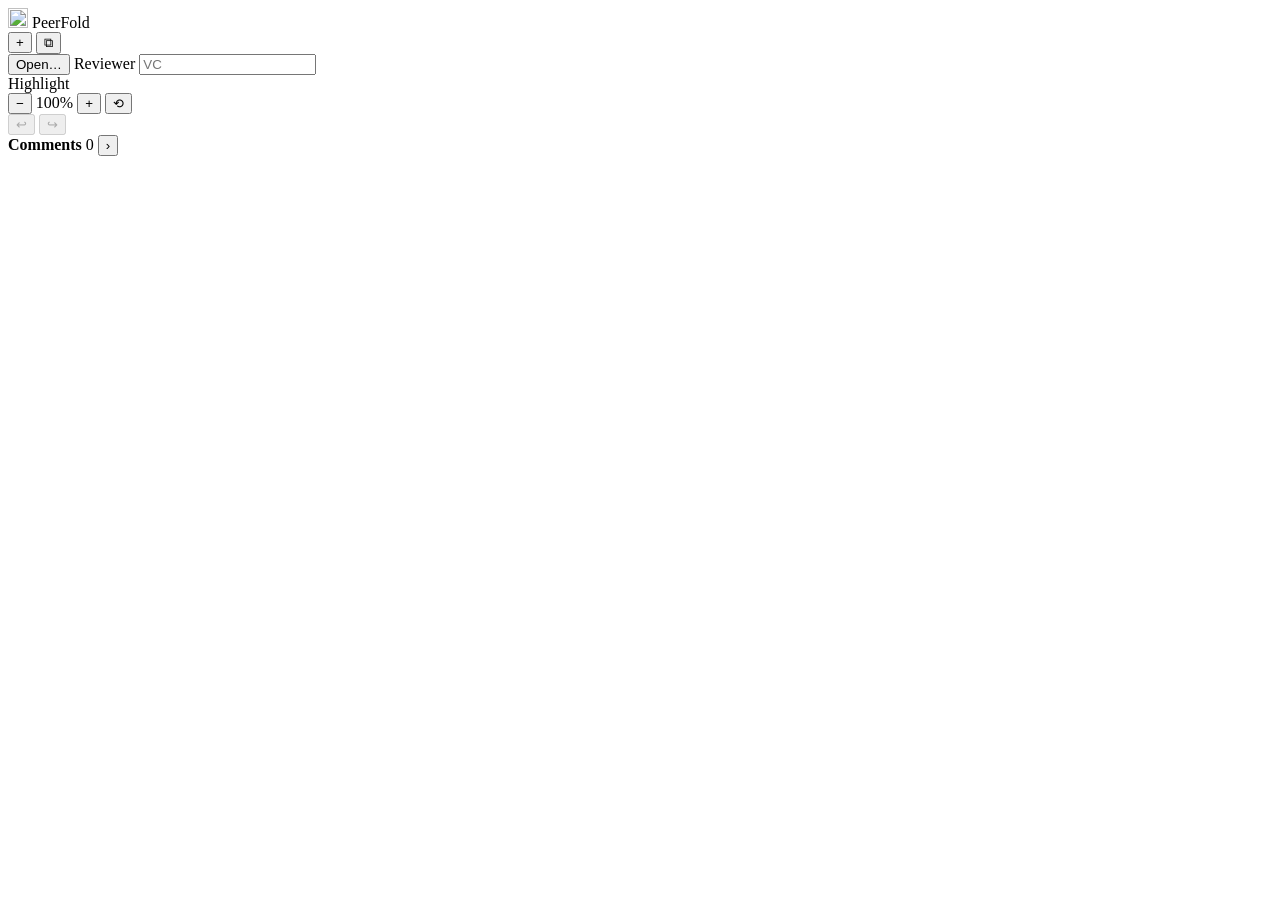
==== src/peerfold/static/index.html @ 0f099874 "Add keyboard shortcuts, window menus, and fix PDF copy spacing. Wire standard shortcuts and native m" ====
<!DOCTYPE html>
<html lang="en">
<head>
  <meta charset="utf-8">
  <meta name="viewport" content="width=device-width, initial-scale=1">
  <meta name="color-scheme" content="light dark">
  <title>PeerFold</title>
  <link rel="icon" href="/static/favicon.png" type="image/png">
  <link rel="apple-touch-icon" href="/static/icon-180.png">
  <link rel="stylesheet" href="/static/app.css">
</head>
<body>
  <header class="topbar">
    <div class="topbar-leading" aria-live="polite">
      <img class="brand-mark" src="/static/icon-32.png" width="20" height="20" alt="">
      <span class="app-brand">PeerFold</span>
      <span id="app-version-current" class="app-version-badge" title="App version"></span>
      <button id="app-version-available" type="button" class="app-version-available" hidden></button>
      <span id="doc-sep" class="topbar-sep" hidden aria-hidden="true">·</span>
      <span id="doc-title" class="doc-title" hidden></span>
      <span id="doc-meta" class="doc-meta muted"></span>
    </div>
    <div class="topbar-actions">
      <button id="update-btn" type="button" class="btn btn-update primary" hidden>Update</button>
      <div class="window-controls" aria-label="Windows">
        <button id="new-window-btn" type="button" class="btn btn-icon" title="New window (⌘⇧N)" aria-label="New window">+</button>
        <button id="duplicate-window-btn" type="button" class="btn btn-icon" title="Duplicate window (⌘⇧D)" aria-label="Duplicate window">⧉</button>
      </div>
      <button id="open-pdf-btn" type="button" class="btn" title="Open PDF (⌘O)">Open…</button>
      <label class="reviewer-field">
        <span>Reviewer</span>
        <input id="reviewer" type="text" maxlength="16" spellcheck="false" autocomplete="off"
               list="reviewer-list" placeholder="VC" aria-label="Reviewer short name">
        <datalist id="reviewer-list"></datalist>
      </label>
    </div>
  </header>

  <div class="toolbar" role="toolbar" aria-label="Annotation tools">
    <span class="toolbar-label">Highlight</span>
    <div id="palette" class="palette palette-wrap" role="radiogroup" aria-label="Highlight colour"></div>
    <div class="zoom-controls" aria-label="Zoom">
      <button id="zoom-out" type="button" class="btn zoom-btn" title="Zoom out (⌘−)">−</button>
      <span id="zoom-label" class="zoom-label">100%</span>
      <button id="zoom-in" type="button" class="btn zoom-btn" title="Zoom in (⌘+)">+</button>
      <button id="zoom-reset" type="button" class="btn zoom-btn" title="Actual size (⌘0)">⟲</button>
    </div>
    <div class="history-controls" aria-label="Undo and redo">
      <button id="undo-btn" type="button" class="btn zoom-btn" title="Undo (⌘Z)" disabled aria-label="Undo">↩</button>
      <button id="redo-btn" type="button" class="btn zoom-btn" title="Redo (⌘⇧Z)" disabled aria-label="Redo">↪</button>
    </div>
  </div>

  <input id="open-pdf-input" type="file" accept=".pdf,application/pdf" hidden>

  <div id="workspace" class="workspace">
    <main id="viewer" class="viewer" tabindex="0">
      <div id="pages-viewport" class="pages-viewport">
        <div id="pages" class="pages"></div>
      </div>
    </main>
    <div id="workspace-splitter" class="workspace-splitter" role="separator"
         aria-orientation="vertical" aria-controls="comments-pane" tabindex="0"
         title="Drag to resize comments"></div>
    <aside id="comments-pane" class="comments-pane" aria-label="Comments">
      <header class="comments-pane-head">
        <div class="comments-pane-title">
          <strong>Comments</strong>
          <span id="comments-count" class="muted">0</span>
          <button id="comments-collapse-btn" type="button" class="btn-pane-toggle"
                  title="Collapse comments" aria-expanded="true" aria-controls="comments-list">›</button>
        </div>
        <div id="comments-selection-bar" class="comments-selection-bar" hidden>
          <span id="comments-selection-count" class="comments-selection-count">0 selected</span>
          <button id="comments-delete-selected" type="button" class="btn btn-danger-sm">Delete</button>
          <button id="comments-clear-selection" type="button" class="btn btn-ghost-sm">Clear</button>
        </div>
      </header>
      <div id="comments-list" class="comments-list"></div>
    </aside>
  </div>

  <div id="toast" class="toast" hidden></div>
  <menu id="ctx-menu" class="ctx-menu" hidden></menu>

  <div id="comment-editor" class="comment-editor" hidden>
    <div class="comment-editor-backdrop" aria-hidden="true"></div>
    <div class="comment-editor-panel" role="dialog" aria-modal="true" aria-labelledby="comment-editor-title">
      <div class="comment-editor-accent" aria-hidden="true"></div>
      <header class="comment-editor-head">
        <div id="comment-editor-title" class="comment-editor-title"></div>
        <div id="comment-editor-meta" class="comment-editor-meta"></div>
      </header>
      <blockquote id="comment-editor-quote" class="comment-editor-quote"></blockquote>
      <div class="comment-editor-body">
        <textarea id="comment-editor-ta" rows="7" spellcheck="true"></textarea>
      </div>
      <footer id="comment-editor-foot" class="comment-editor-foot"></footer>
    </div>
  </div>

  <script src="/static/app.js" type="module"></script>
</body>
</html>
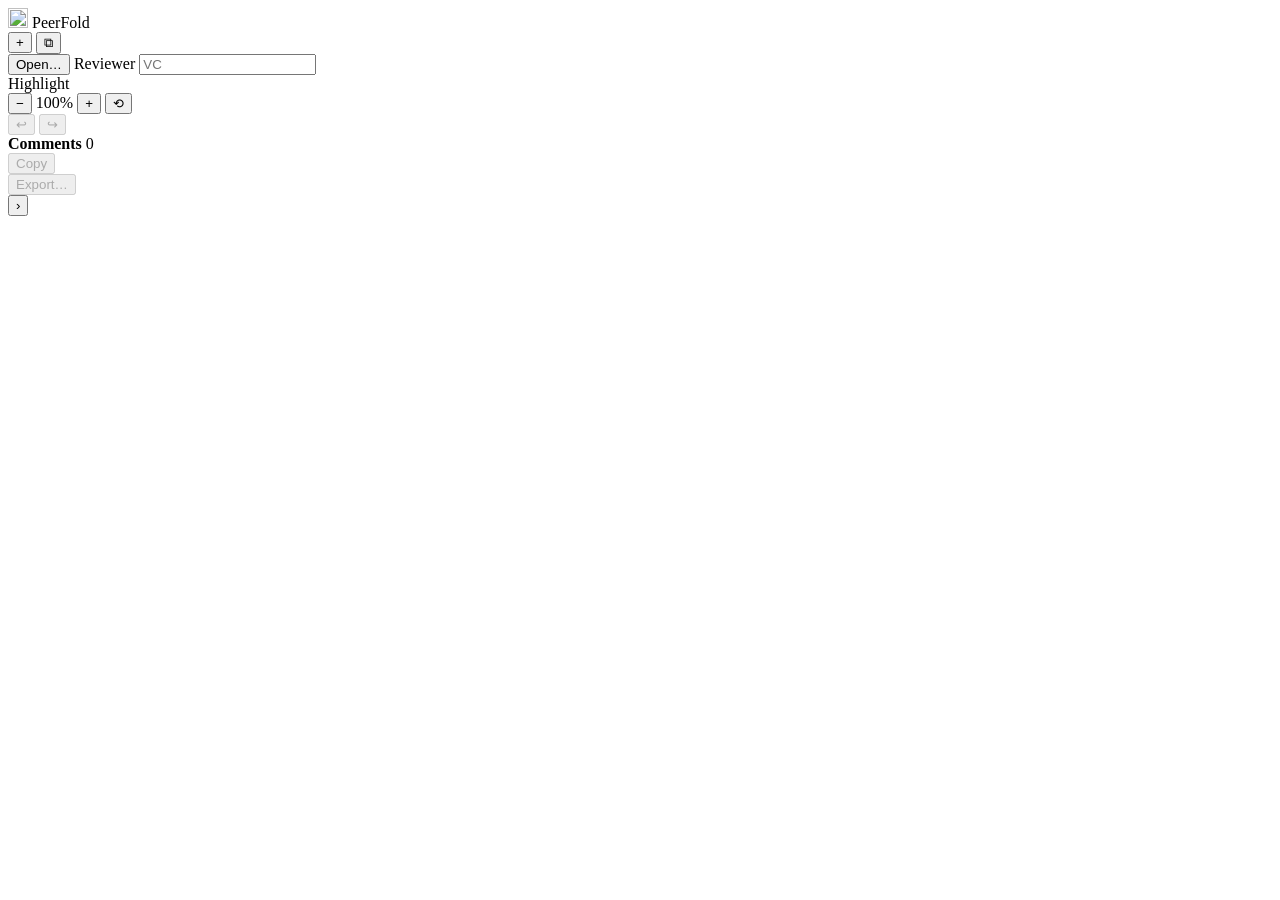
==== commit 65c2ae83: "Release v0.1.44: selection, comment export, and macOS save-dialog fix. Word-level PDF spans for part" ====
--- a/src/peerfold/static/index.html
+++ b/src/peerfold/static/index.html
@@ -65,13 +65,28 @@
     <aside id="comments-pane" class="comments-pane" aria-label="Comments">
       <header class="comments-pane-head">
         <div class="comments-pane-title">
-          <strong>Comments</strong>
-          <span id="comments-count" class="muted">0</span>
+          <div class="comments-pane-title-main">
+            <strong>Comments</strong>
+            <span id="comments-count" class="muted">0</span>
+          </div>
+          <div id="comments-actions" class="comments-pane-actions">
+            <button id="comments-copy-btn" type="button" class="btn btn-ghost-sm" disabled
+                    title="Copy all comments (⌘⇧C)">Copy</button>
+            <div class="comments-export-wrap">
+              <button id="comments-export-btn" type="button" class="btn btn-ghost-sm" disabled
+                      aria-haspopup="menu" aria-expanded="false" title="Export comments">Export…</button>
+              <menu id="comments-export-menu" class="comments-export-menu" hidden>
+                <button type="button" data-format="markdown">Markdown (.md)</button>
+                <button type="button" data-format="text">Plain text (.txt)</button>
+              </menu>
+            </div>
+          </div>
           <button id="comments-collapse-btn" type="button" class="btn-pane-toggle"
                   title="Collapse comments" aria-expanded="true" aria-controls="comments-list">›</button>
         </div>
         <div id="comments-selection-bar" class="comments-selection-bar" hidden>
           <span id="comments-selection-count" class="comments-selection-count">0 selected</span>
+          <button id="comments-copy-selected" type="button" class="btn btn-ghost-sm">Copy</button>
           <button id="comments-delete-selected" type="button" class="btn btn-danger-sm">Delete</button>
           <button id="comments-clear-selection" type="button" class="btn btn-ghost-sm">Clear</button>
         </div>
@@ -93,7 +108,17 @@
       </header>
       <blockquote id="comment-editor-quote" class="comment-editor-quote"></blockquote>
       <div class="comment-editor-body">
-        <textarea id="comment-editor-ta" rows="7" spellcheck="true"></textarea>
+        <div class="comment-editor-input-wrap">
+          <textarea id="comment-editor-ta" rows="7" spellcheck="true"></textarea>
+          <button type="button" id="comment-editor-delete" class="comment-delete-btn" hidden
+                  title="Delete comment" aria-label="Delete comment">
+            <svg class="comment-delete-icon" viewBox="0 0 24 24" width="18" height="18" aria-hidden="true">
+              <path fill="currentColor" d="M8 3h8l1 2h4v2H3V5h4l1-2zm1 6h2v9H9V9zm4 0h2v9h-2V9z"/>
+              <path fill="none" stroke="currentColor" stroke-width="2" stroke-linecap="round"
+                    d="M5 7h14M7 5l1-2h8l1 2"/>
+            </svg>
+          </button>
+        </div>
       </div>
       <footer id="comment-editor-foot" class="comment-editor-foot"></footer>
     </div>
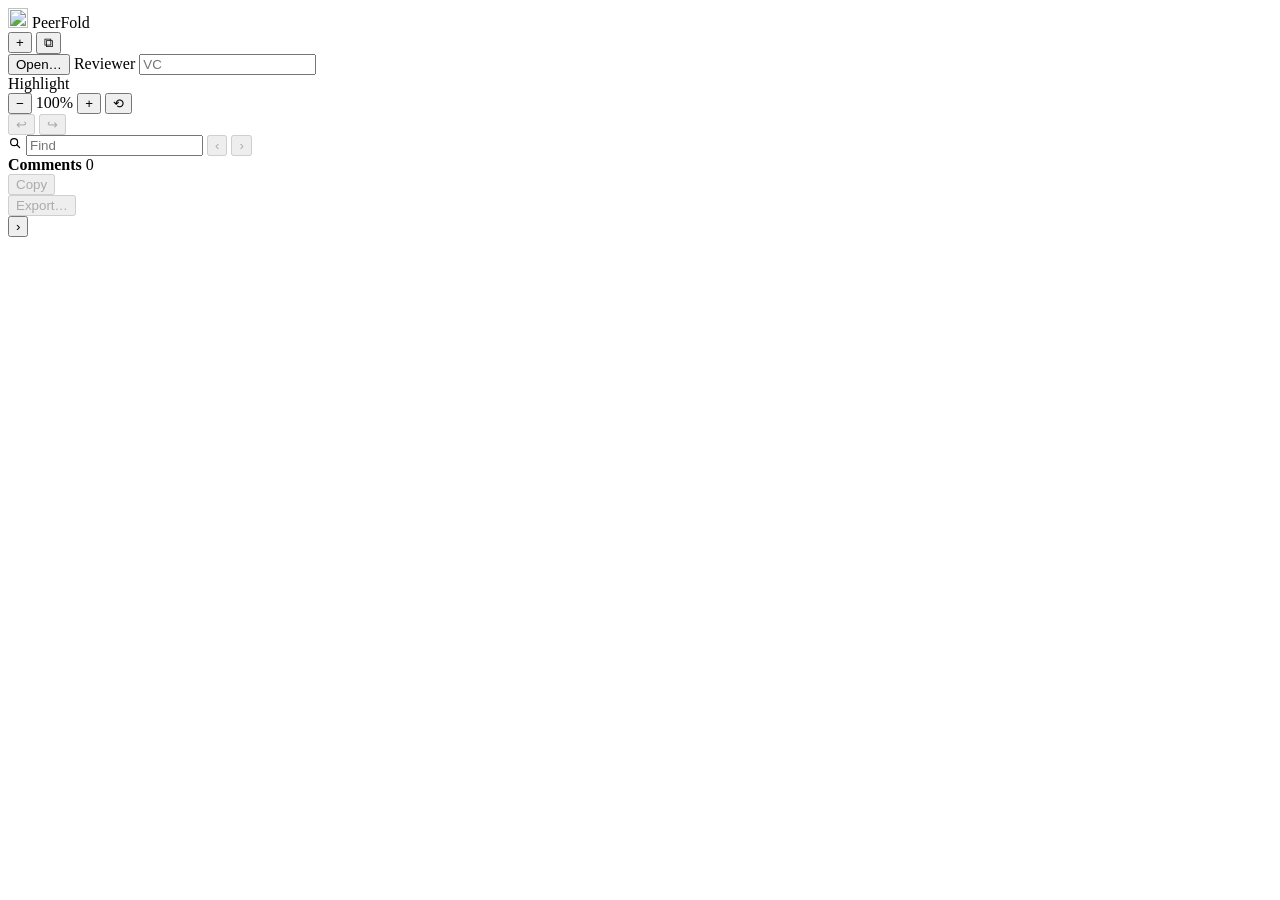
==== commit 9b7ef253: "Find in document: ⌘F search bar, highlighted matches, ⌘G / ⇧⌘G The server searches the PDF text (PyM" ====
--- a/src/peerfold/static/index.html
+++ b/src/peerfold/static/index.html
@@ -18,6 +18,13 @@
       <button id="app-version-available" type="button" class="app-version-available" hidden></button>
       <span id="doc-sep" class="topbar-sep" hidden aria-hidden="true">·</span>
       <span id="doc-title" class="doc-title" hidden></span>
+      <button id="reveal-file-btn" type="button" class="btn btn-icon reveal-file-btn" hidden
+              title="Reveal in file manager" aria-label="Reveal current PDF in file manager">
+        <svg viewBox="0 0 24 24" width="16" height="16" aria-hidden="true">
+          <path fill="none" stroke="currentColor" stroke-width="1.8" stroke-linejoin="round"
+                d="M3 6.5h6l2 2H21v9.5H3z"/>
+        </svg>
+      </button>
       <span id="doc-meta" class="doc-meta muted"></span>
     </div>
     <div class="topbar-actions">
@@ -48,6 +55,17 @@
     <div class="history-controls" aria-label="Undo and redo">
       <button id="undo-btn" type="button" class="btn zoom-btn" title="Undo (⌘Z)" disabled aria-label="Undo">↩</button>
       <button id="redo-btn" type="button" class="btn zoom-btn" title="Redo (⌘⇧Z)" disabled aria-label="Redo">↪</button>
+    </div>
+    <div id="find-bar" class="find-bar" role="search" aria-label="Find in document">
+      <svg class="find-icon" viewBox="0 0 24 24" width="14" height="14" aria-hidden="true">
+        <circle cx="10.5" cy="10.5" r="6" fill="none" stroke="currentColor" stroke-width="2"/>
+        <path d="M15 15l5 5" stroke="currentColor" stroke-width="2" stroke-linecap="round"/>
+      </svg>
+      <input id="find-input" type="search" placeholder="Find" spellcheck="false" autocomplete="off"
+             aria-label="Find in document" title="Find (⌘F) · next ↩ or ⌘G · previous ⇧↩ or ⌘⇧G">
+      <span id="find-count" class="find-count" aria-live="polite"></span>
+      <button id="find-prev" type="button" class="btn zoom-btn find-nav" title="Previous match (⌘⇧G)" aria-label="Previous match" disabled>‹</button>
+      <button id="find-next" type="button" class="btn zoom-btn find-nav" title="Next match (⌘G)" aria-label="Next match" disabled>›</button>
     </div>
   </div>
 
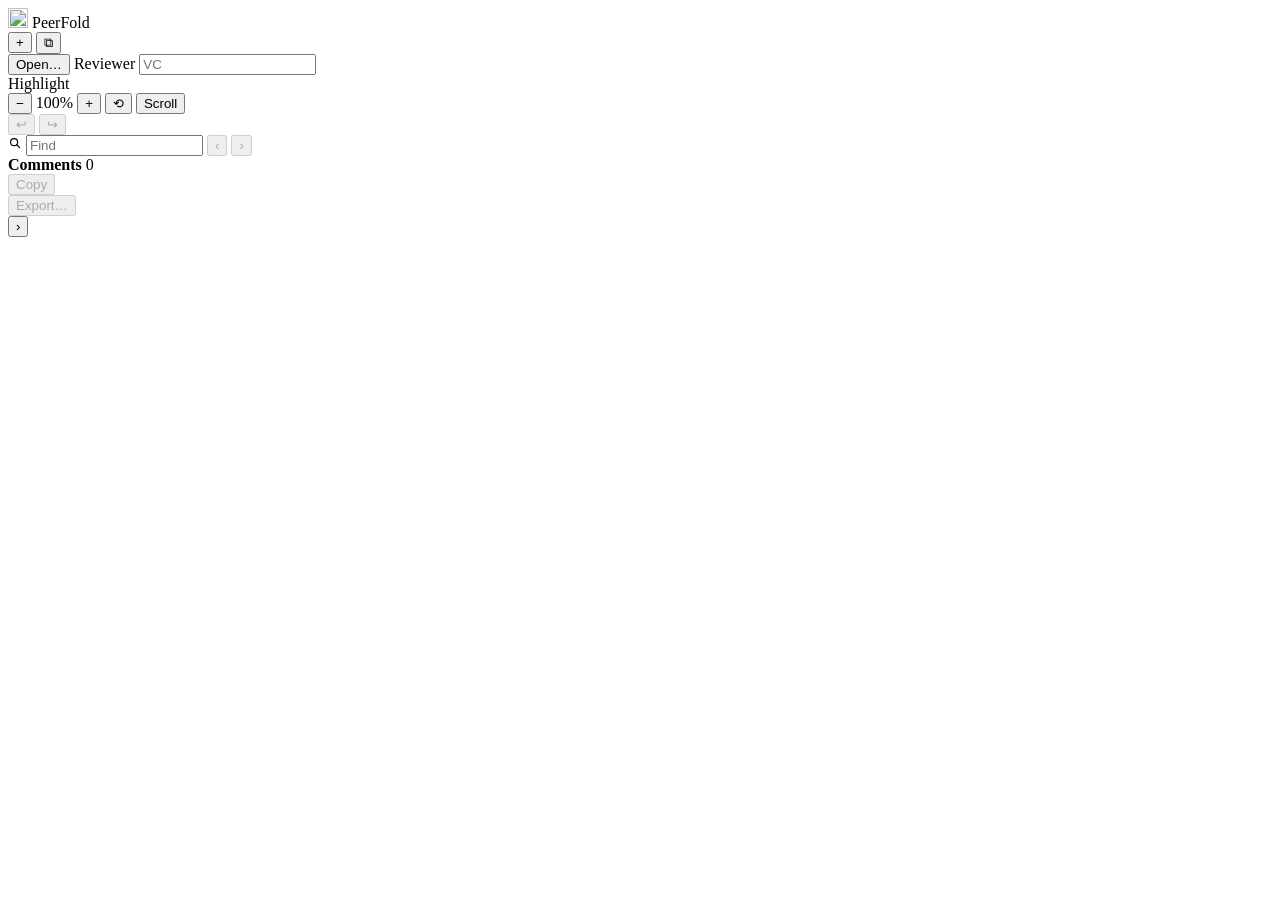
==== commit 5f2ca442: "View mode: continuous scrolling or one page at a time (slides) A toolbar toggle (Scroll / Slides), r" ====
--- a/src/peerfold/static/index.html
+++ b/src/peerfold/static/index.html
@@ -20,9 +20,9 @@
       <span id="doc-title" class="doc-title" hidden></span>
       <button id="reveal-file-btn" type="button" class="btn btn-icon reveal-file-btn" hidden
               title="Reveal in file manager" aria-label="Reveal current PDF in file manager">
-        <svg viewBox="0 0 24 24" width="16" height="16" aria-hidden="true">
-          <path fill="none" stroke="currentColor" stroke-width="1.8" stroke-linejoin="round"
-                d="M3 6.5h6l2 2H21v9.5H3z"/>
+        <svg viewBox="0 0 24 24" width="15" height="15" aria-hidden="true">
+          <path fill="none" stroke="currentColor" stroke-width="1.7" stroke-linejoin="round"
+                d="M3.5 7.5a2 2 0 0 1 2-2h3.7l2 2h7.3a2 2 0 0 1 2 2v7.5a2 2 0 0 1-2 2h-13a2 2 0 0 1-2-2z"/>
         </svg>
       </button>
       <span id="doc-meta" class="doc-meta muted"></span>
@@ -51,6 +51,8 @@
       <span id="zoom-label" class="zoom-label">100%</span>
       <button id="zoom-in" type="button" class="btn zoom-btn" title="Zoom in (⌘+)">+</button>
       <button id="zoom-reset" type="button" class="btn zoom-btn" title="Actual size (⌘0)">⟲</button>
+      <button id="view-mode-btn" type="button" class="btn view-mode-btn" aria-pressed="false"
+              title="Switch between continuous scrolling and one page at a time (arrows, space, wheel)">Scroll</button>
     </div>
     <div class="history-controls" aria-label="Undo and redo">
       <button id="undo-btn" type="button" class="btn zoom-btn" title="Undo (⌘Z)" disabled aria-label="Undo">↩</button>
